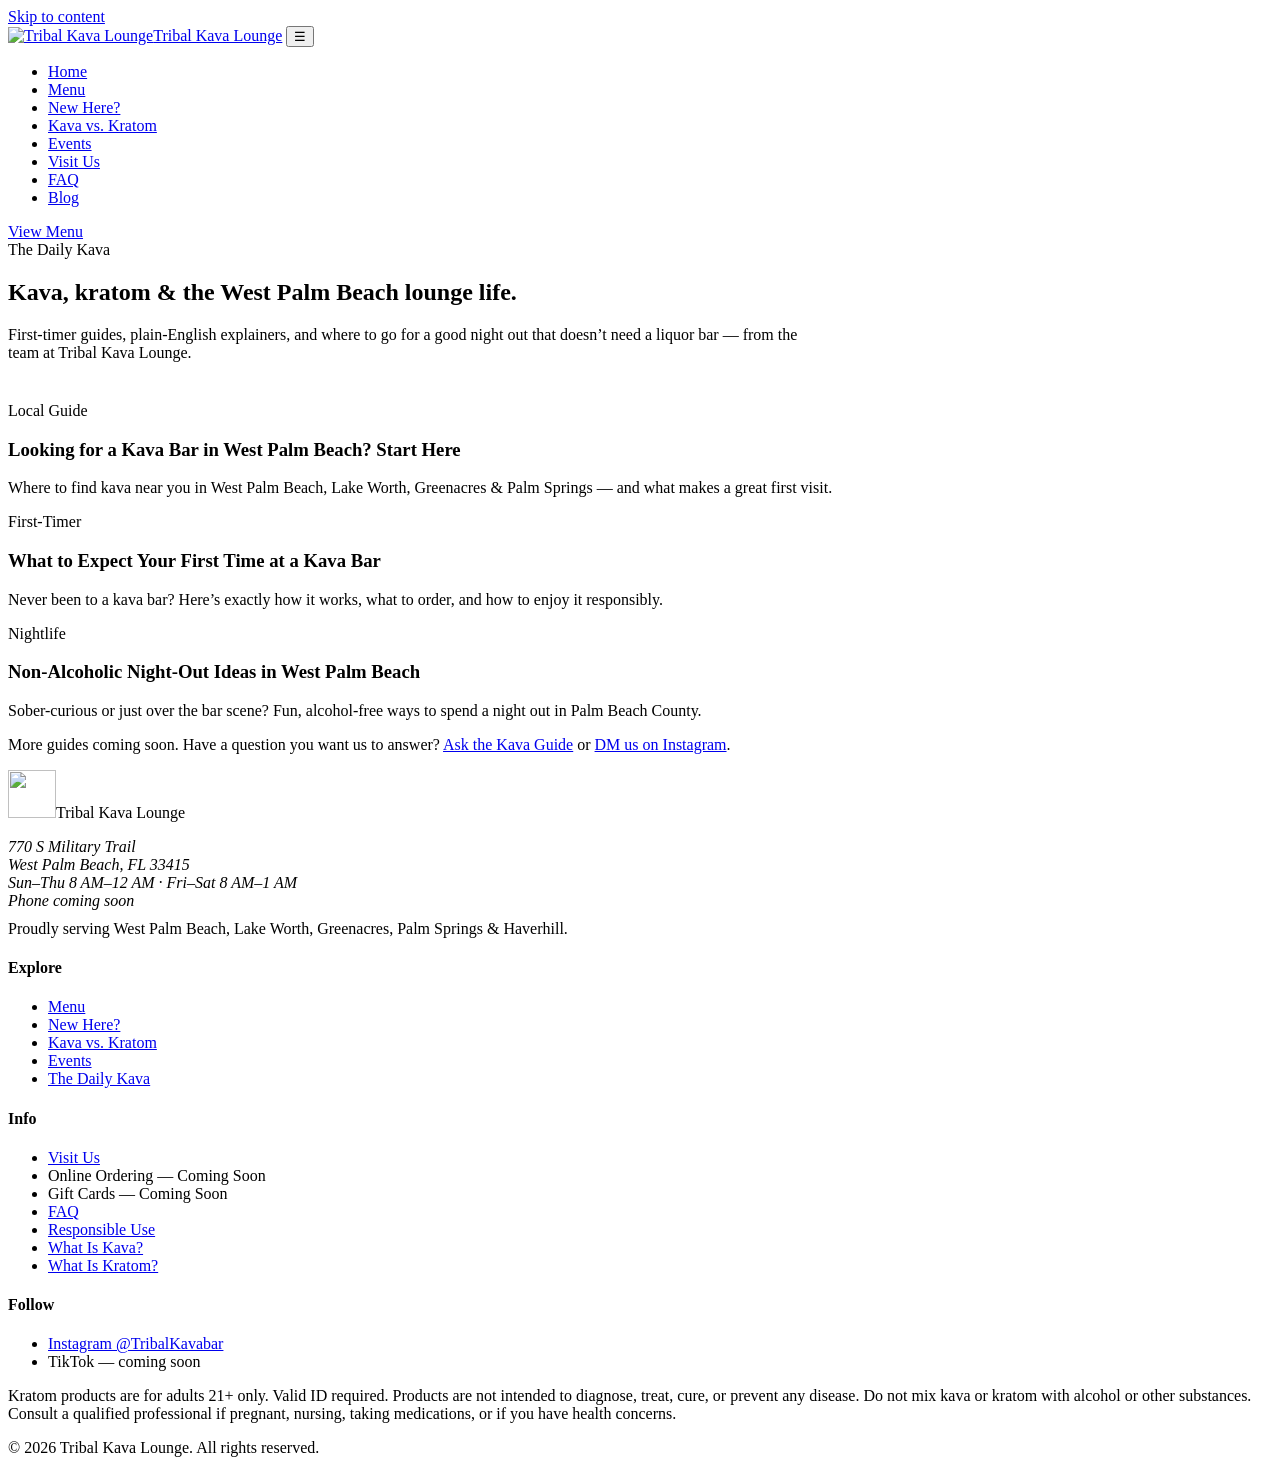
==== kava-lounge-site/blog/index.html @ 844d6a5d "Add 'The Daily Kava' blog with geo-targeted SEO/AEO content - New /blog/ listing (The Daily Kava) wi" ====
<!DOCTYPE html>
<html lang="en">
<head>
  <meta charset="UTF-8">
  <meta name="viewport" content="width=device-width, initial-scale=1.0">
  <title>The Daily Kava | Kava &amp; Kratom Guides for West Palm Beach — Tribal Kava Lounge</title>
  <meta name="description" content="The Daily Kava — Tribal Kava Lounge's blog. First-timer guides, kava &amp; kratom explainers, and non-alcoholic things to do in West Palm Beach, Lake Worth, Greenacres &amp; Palm Springs, FL.">
  <link rel="canonical" href="https://www.thetribalkavalounge.com/blog/">
  <meta property="og:type" content="website">
  <meta property="og:title" content="The Daily Kava — Guides from Tribal Kava Lounge">
  <meta property="og:description" content="First-timer guides, kava &amp; kratom explainers, and non-alcoholic nightlife in West Palm Beach.">
  <meta property="og:url" content="https://www.thetribalkavalounge.com/blog/">
  <meta property="og:image" content="https://www.thetribalkavalounge.com/assets/img/og-home.jpg">
  <link rel="preconnect" href="https://fonts.googleapis.com">
  <link rel="preconnect" href="https://fonts.gstatic.com" crossorigin>
  <link href="https://fonts.googleapis.com/css2?family=Fraunces:opsz,wght@9..144,400;9..144,600;9..144,700&family=Inter:wght@400;500;600;700&display=swap" rel="stylesheet">
  <link rel="icon" href="/assets/img/favicon.png">
  <link rel="stylesheet" href="/assets/css/style.css">
  <script type="application/ld+json">
  {
    "@context": "https://schema.org",
    "@type": "Blog",
    "name": "The Daily Kava",
    "url": "https://www.thetribalkavalounge.com/blog/",
    "publisher": { "@type": "Organization", "name": "Tribal Kava Lounge", "logo": "https://www.thetribalkavalounge.com/assets/img/logo.png" },
    "blogPost": [
      { "@type": "BlogPosting", "headline": "Looking for a Kava Bar in West Palm Beach? Start Here", "url": "https://www.thetribalkavalounge.com/blog/kava-bar-west-palm-beach/" },
      { "@type": "BlogPosting", "headline": "What to Expect Your First Time at a Kava Bar", "url": "https://www.thetribalkavalounge.com/blog/first-time-at-a-kava-bar/" },
      { "@type": "BlogPosting", "headline": "Non-Alcoholic Night-Out Ideas in West Palm Beach", "url": "https://www.thetribalkavalounge.com/blog/non-alcoholic-night-out-west-palm-beach/" }
    ]
  }
  </script>
</head>
<body>
  <a class="skip-link" href="#main">Skip to content</a>
  <div class="page-glow" aria-hidden="true"></div>

  <header class="site-header">
    <div class="container nav-wrap">
      <a class="brand" href="/"><img src="/assets/img/logo.png" alt="Tribal Kava Lounge" class="brand-logo" width="40" height="40"><span class="brand-name">Tribal Kava Lounge</span></a>
      <button class="nav-toggle" aria-expanded="false" aria-controls="primary-nav" aria-label="Toggle navigation menu">☰</button>
      <ul class="nav-links" id="primary-nav">
        <li><a href="/">Home</a></li>
        <li><a href="/menu/">Menu</a></li>
        <li><a href="/new-here/">New Here?</a></li>
        <li><a href="/kava-vs-kratom/">Kava vs. Kratom</a></li>
        <li><a href="/events/">Events</a></li>
        <li><a href="/visit/">Visit Us</a></li>
        <li><a href="/faq/">FAQ</a></li>
        <li><a href="/blog/" aria-current="page">Blog</a></li>
      </ul>
      <a class="btn btn-gold btn-sm nav-cta" href="/menu/">View Menu</a>
    </div>
  </header>

  <main id="main">
    <section class="hero" style="padding-bottom:1.5rem">
      <div class="container">
        <div class="section-head reveal" style="max-width:820px">
          <span class="eyebrow">The Daily Kava</span>
          <h1>Kava, kratom &amp; the West Palm Beach lounge life.</h1>
          <p class="sub mt-1 muted">First-timer guides, plain-English explainers, and where to go for a good night out that doesn’t need a liquor bar — from the team at Tribal Kava Lounge.</p>
        </div>
      </div>
    </section>

    <section class="section-tight">
      <div class="container">
        <div class="card-grid cols-2">

          <a class="drink-card reveal" href="/blog/kava-bar-west-palm-beach/" style="text-decoration:none;color:inherit">
            <div class="drink-art" data-art data-c1="#8b5cf6" data-c2="#3f8cff"></div>
            <div class="drink-body">
              <span class="eyebrow" style="margin-bottom:.4rem">Local Guide</span>
              <h3>Looking for a Kava Bar in West Palm Beach? Start Here</h3>
              <p class="desc">Where to find kava near you in West Palm Beach, Lake Worth, Greenacres &amp; Palm Springs — and what makes a great first visit.</p>
            </div>
          </a>

          <a class="drink-card reveal" href="/blog/first-time-at-a-kava-bar/" style="text-decoration:none;color:inherit">
            <div class="drink-art" data-art data-c1="#f0cd8a" data-c2="#c98a3b"></div>
            <div class="drink-body">
              <span class="eyebrow" style="margin-bottom:.4rem">First-Timer</span>
              <h3>What to Expect Your First Time at a Kava Bar</h3>
              <p class="desc">Never been to a kava bar? Here’s exactly how it works, what to order, and how to enjoy it responsibly.</p>
            </div>
          </a>

          <a class="drink-card reveal" href="/blog/non-alcoholic-night-out-west-palm-beach/" style="text-decoration:none;color:inherit">
            <div class="drink-art" data-art data-c1="#34d399" data-c2="#0ea5e9"></div>
            <div class="drink-body">
              <span class="eyebrow" style="margin-bottom:.4rem">Nightlife</span>
              <h3>Non-Alcoholic Night-Out Ideas in West Palm Beach</h3>
              <p class="desc">Sober-curious or just over the bar scene? Fun, alcohol-free ways to spend a night out in Palm Beach County.</p>
            </div>
          </a>

        </div>
        <p class="muted small mt-3 reveal">More guides coming soon. Have a question you want us to answer? <a href="/new-here/#kava-guide">Ask the Kava Guide</a> or <a href="https://www.instagram.com/TribalKavabar" rel="noopener">DM us on Instagram</a>.</p>
      </div>
    </section>
  </main>

  <footer class="site-footer">
    <div class="container">
      <div class="footer-grid">
        <div>
          <p class="footer-brand"><img src="/assets/img/logo.png" alt="" width="48" height="48" class="footer-logo">Tribal Kava Lounge</p>
          <address>
            770 S Military Trail<br>
            West Palm Beach, FL 33415<br>
            Sun–Thu 8 AM–12 AM · Fri–Sat 8 AM–1 AM<br>
            <span class="muted">Phone coming soon</span>
          </address>
          <p class="small muted" style="margin-top:.6rem">Proudly serving West Palm Beach, Lake Worth, Greenacres, Palm Springs &amp; Haverhill.</p>
        </div>
        <div>
          <h4>Explore</h4>
          <ul>
            <li><a href="/menu/">Menu</a></li>
            <li><a href="/new-here/">New Here?</a></li>
            <li><a href="/kava-vs-kratom/">Kava vs. Kratom</a></li>
            <li><a href="/events/">Events</a></li>
            <li><a href="/blog/">The Daily Kava</a></li>
          </ul>
        </div>
        <div>
          <h4>Info</h4>
          <ul>
            <li><a href="/visit/">Visit Us</a></li>
            <li><span class="muted">Online Ordering — Coming Soon</span></li>
            <li><span class="muted">Gift Cards — Coming Soon</span></li>
            <li><a href="/faq/">FAQ</a></li>
            <li><a href="/faq/#responsible-use">Responsible Use</a></li>
            <li><a href="/what-is-kava/">What Is Kava?</a></li>
            <li><a href="/what-is-kratom/">What Is Kratom?</a></li>
          </ul>
        </div>
        <div>
          <h4>Follow</h4>
          <ul>
            <li><a href="https://www.instagram.com/TribalKavabar" rel="noopener">Instagram @TribalKavabar</a></li>
            <li><span class="muted">TikTok — coming soon</span></li>
          </ul>
        </div>
      </div>
      <div class="footer-disclaimer">
        <p>Kratom products are for adults 21+ only. Valid ID required. Products are not intended to diagnose, treat, cure, or prevent any disease. Do not mix kava or kratom with alcohol or other substances. Consult a qualified professional if pregnant, nursing, taking medications, or if you have health concerns.</p>
        <p>© 2026 Tribal Kava Lounge. All rights reserved.</p>
      </div>
    </div>
  </footer>
  <script src="/assets/js/main.js" defer></script>
</body>
</html>
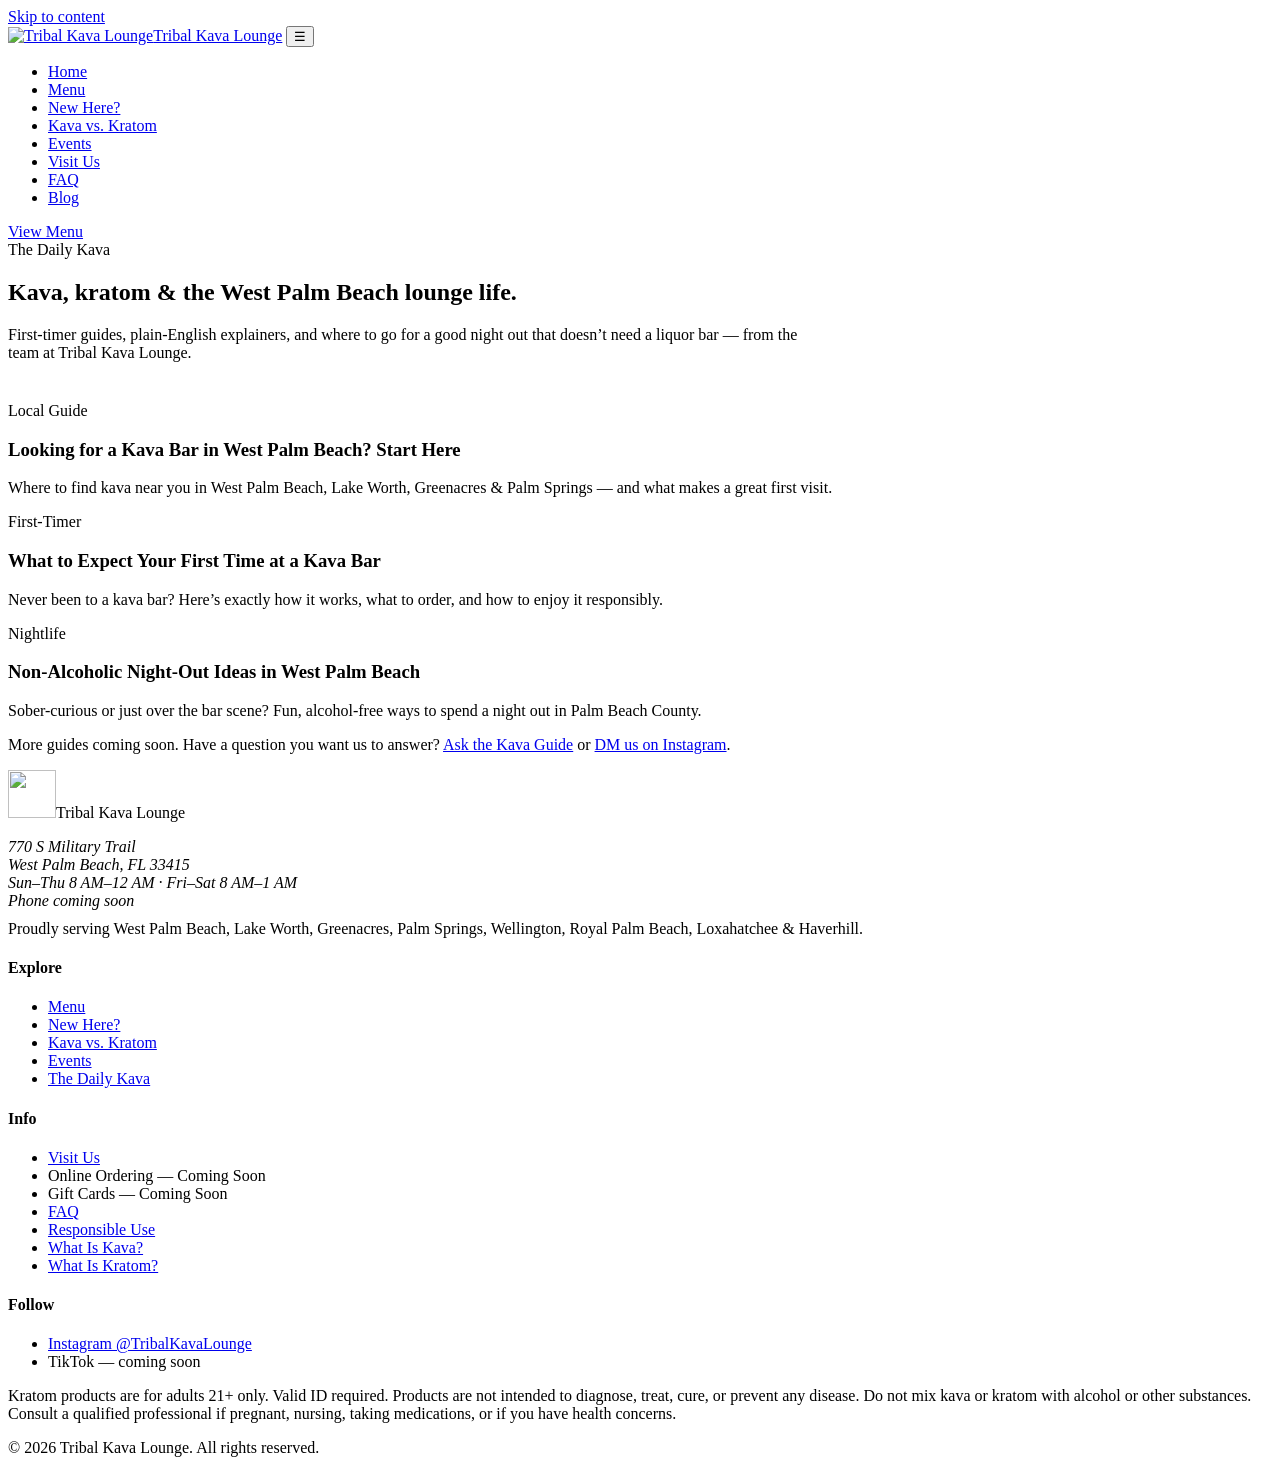
==== commit 7fcda829: "Fix Instagram handle to @TribalKavaLounge and expand geo targeting - Correct Instagram handle sitewi" ====
--- a/kava-lounge-site/blog/index.html
+++ b/kava-lounge-site/blog/index.html
@@ -96,7 +96,7 @@
           </a>
 
         </div>
-        <p class="muted small mt-3 reveal">More guides coming soon. Have a question you want us to answer? <a href="/new-here/#kava-guide">Ask the Kava Guide</a> or <a href="https://www.instagram.com/TribalKavabar" rel="noopener">DM us on Instagram</a>.</p>
+        <p class="muted small mt-3 reveal">More guides coming soon. Have a question you want us to answer? <a href="/new-here/#kava-guide">Ask the Kava Guide</a> or <a href="https://www.instagram.com/TribalKavaLounge" rel="noopener">DM us on Instagram</a>.</p>
       </div>
     </section>
   </main>
@@ -112,7 +112,7 @@
             Sun–Thu 8 AM–12 AM · Fri–Sat 8 AM–1 AM<br>
             <span class="muted">Phone coming soon</span>
           </address>
-          <p class="small muted" style="margin-top:.6rem">Proudly serving West Palm Beach, Lake Worth, Greenacres, Palm Springs &amp; Haverhill.</p>
+          <p class="small muted" style="margin-top:.6rem">Proudly serving West Palm Beach, Lake Worth, Greenacres, Palm Springs, Wellington, Royal Palm Beach, Loxahatchee &amp; Haverhill.</p>
         </div>
         <div>
           <h4>Explore</h4>
@@ -139,7 +139,7 @@
         <div>
           <h4>Follow</h4>
           <ul>
-            <li><a href="https://www.instagram.com/TribalKavabar" rel="noopener">Instagram @TribalKavabar</a></li>
+            <li><a href="https://www.instagram.com/TribalKavaLounge" rel="noopener">Instagram @TribalKavaLounge</a></li>
             <li><span class="muted">TikTok — coming soon</span></li>
           </ul>
         </div>
